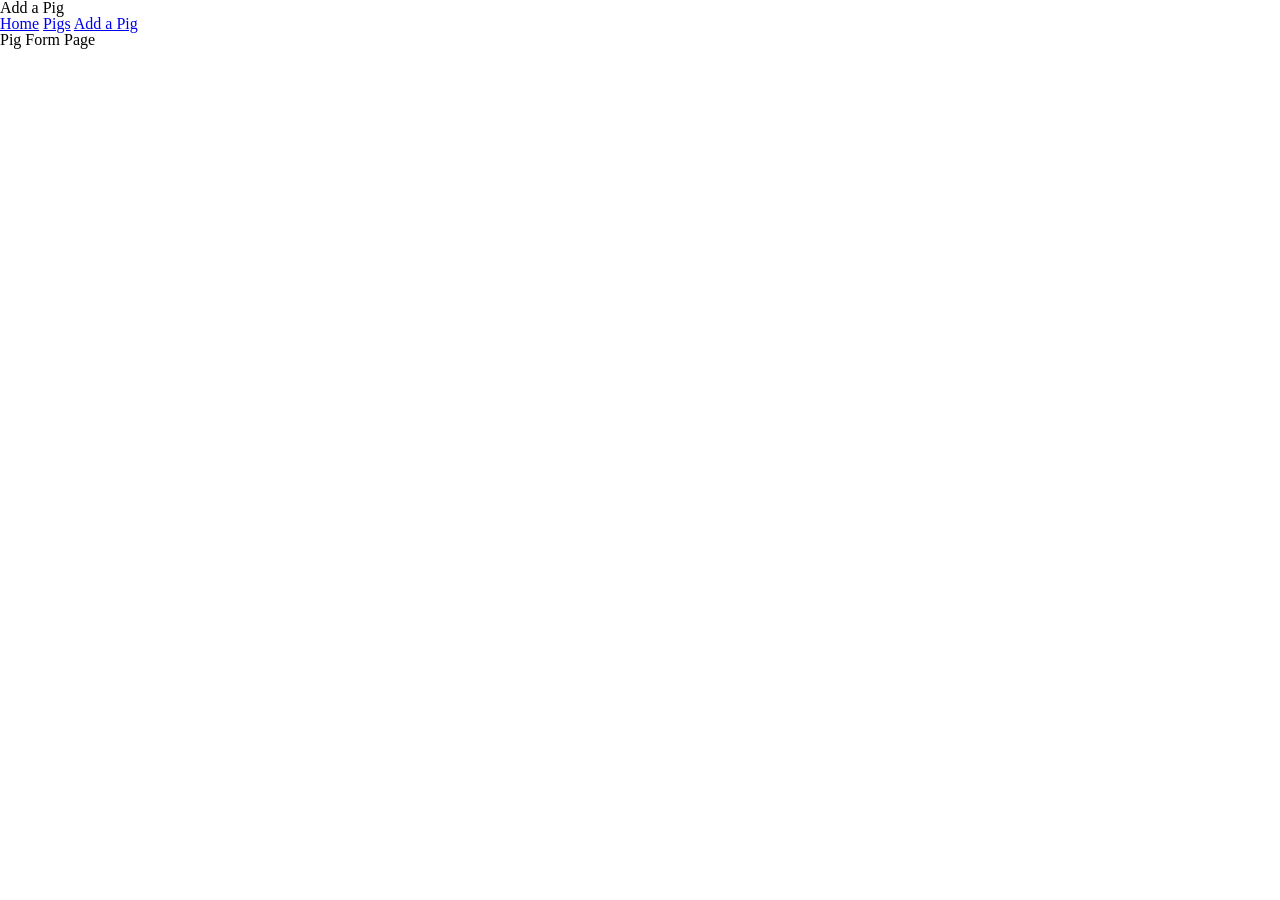
==== public/pig-form.html @ 7638be00 "finished HTML files" ====
<!DOCTYPE html>
<html lang="en">
<head>
    <meta charset="UTF-8">
    <meta name="viewport" content="width=device-width, initial-scale=1.0">
    <title>Add/Edit Cat</title>
    <link rel="stylesheet" href="common/reset.css">
    <link rel="stylesheet" href="common/main.css">
    <link rel="stylesheet" href="pig-form/PigFormApp.css">
    <link rel="stylesheet" href="common/Header.css">
</head>
<body>
    <script type="module" src="pig-form/pig-form.js"></script>
</body>
</html>
---- public/common/main.css ----
* {
    box-sizing: border-box;
}
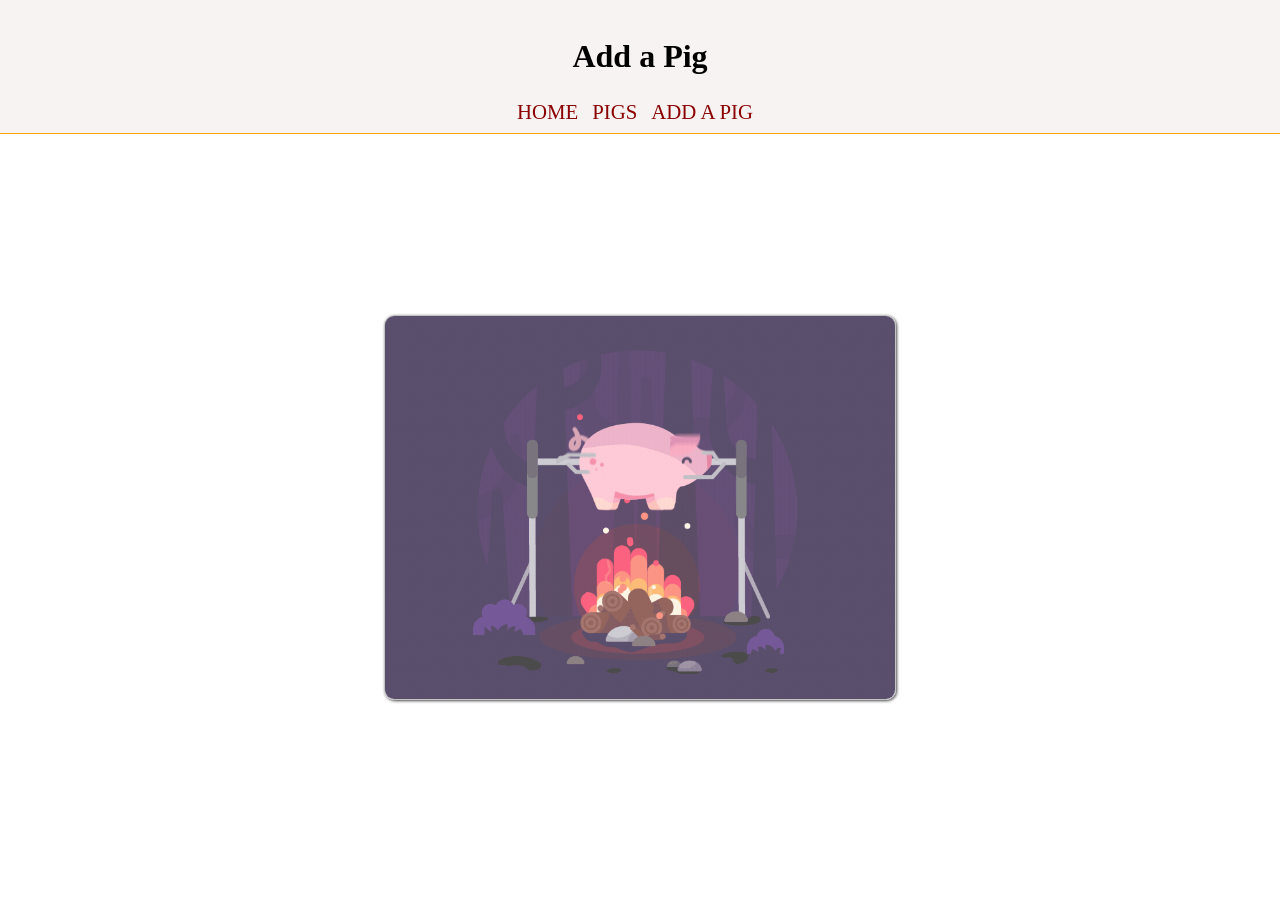
==== commit 0599ad12: "styling" ====
--- a/public/pig-form.html
+++ b/public/pig-form.html
@@ -3,11 +3,13 @@
 <head>
     <meta charset="UTF-8">
     <meta name="viewport" content="width=device-width, initial-scale=1.0">
-    <title>Add/Edit Cat</title>
+    <title>Add/Edit Pig</title>
     <link rel="stylesheet" href="common/reset.css">
     <link rel="stylesheet" href="common/main.css">
     <link rel="stylesheet" href="pig-form/PigFormApp.css">
+    <link rel="stylesheet" href="pig-form/PigForm.css">
     <link rel="stylesheet" href="common/Header.css">
+    <link rel="stylesheet" href="common/Loading.css">
 </head>
 <body>
     <script type="module" src="pig-form/pig-form.js"></script>
--- a/public/common/main.css
+++ b/public/common/main.css
@@ -3,3 +3,8 @@
     box-sizing: border-box;
 }
 
+a {
+    text-decoration: none;
+    color: darkred;
+    font-size: 1.3em;
+}
--- a/public/pig-form/PigFormApp.css
+++ b/public/pig-form/PigFormApp.css
@@ -0,0 +1,6 @@
+main {
+    display: flex;
+    flex-direction: column;
+    justify-content: flex-start;
+    align-items: center;
+}
--- a/public/pig-form/PigForm.css
+++ b/public/pig-form/PigForm.css
@@ -0,0 +1,17 @@
+.pig-form {
+    display: flex;
+    flex-direction: column;
+    justify-content: space-around;
+    align-items: center;
+    border: 1px solid darkred;
+    border-radius: 10px;
+    height: 30vw;
+    padding: 30px;
+    font-size: 1.2em;
+    margin-top: 20px;
+}
+
+p {
+    text-align: center;
+
+}
--- a/public/common/Header.css
+++ b/public/common/Header.css
@@ -0,0 +1,22 @@
+header {
+    display: flex;
+    flex-direction: column;
+    align-items: center;
+    padding: 10px;
+    justify-content: center;
+    background: #f8f3f3;
+    border-bottom: 1px solid orange;
+}
+
+h1 {
+    font-size: 2em;
+    font-family: 'Oswald';
+    font-weight: bold;
+    margin: 30px auto;
+    flex-grow: 1;
+}
+
+nav a {
+    margin-right: 10px;
+    text-transform: uppercase;
+}
--- a/public/common/Loading.css
+++ b/public/common/Loading.css
@@ -0,0 +1,16 @@
+.loading-container {
+    position: absolute;
+    display: flex;
+    justify-content: center;
+    align-items: center;
+    top: 35vh;
+    width: 100vw;
+    opacity: 0.7;
+}
+
+.loading-container img {
+    width: 40%;
+    border: 1px solid #aaa;
+    border-radius: 10px;
+    box-shadow: 1px 1px 3px black;
+}
